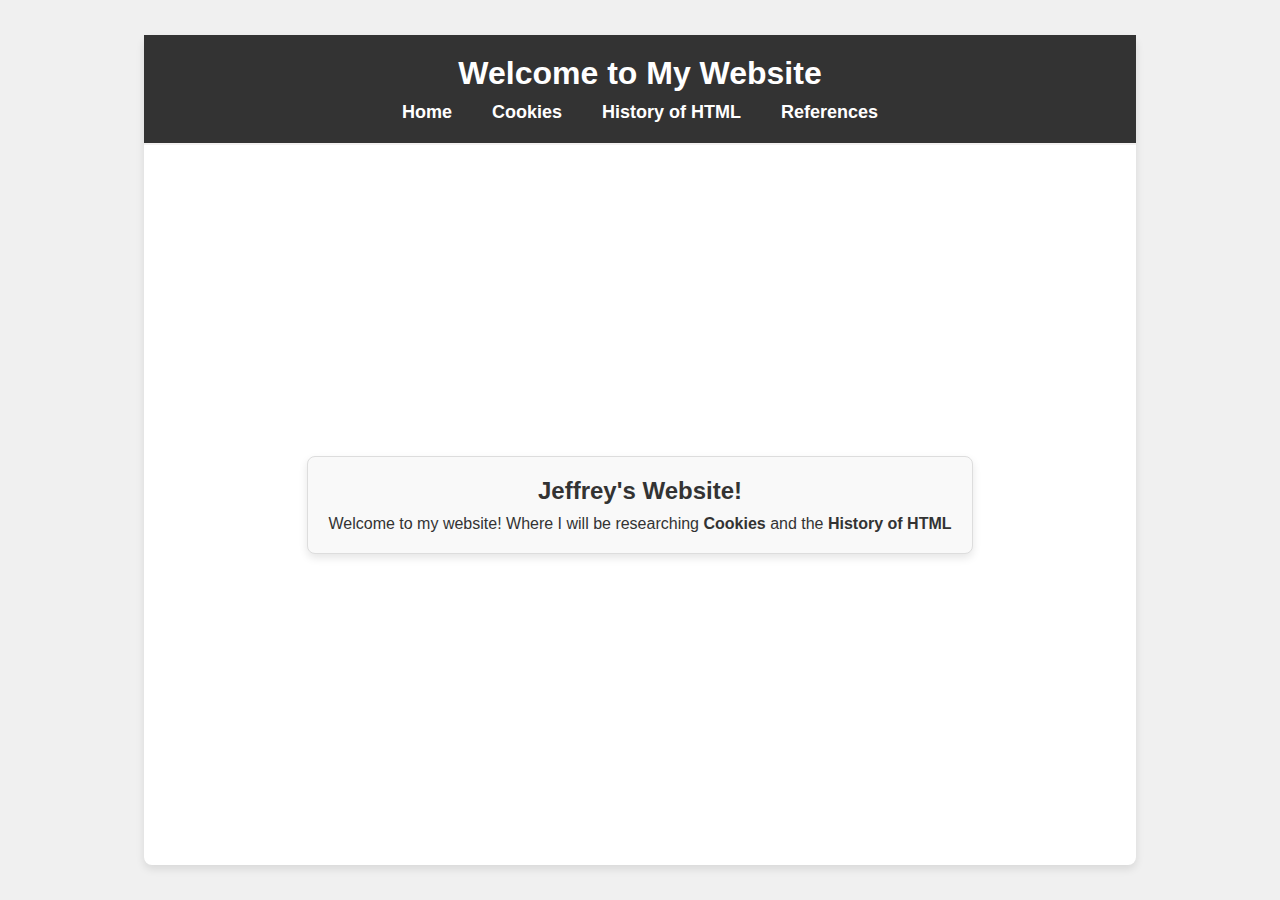
==== docs/index.html @ 34e130ee "Add files via upload" ====
<!DOCTYPE html>
<html lang="en">
<head>
    <meta charset="UTF-8"> <!-- Defines the character encoding of the page-->
    <meta name="viewport" content="width=device-width, initial-scale=1.0"> <!-- Ensures the website is responsive on mobile devices -->
    <title>My Website</title> <!-- The title on the browser tab -->
    <link rel="stylesheet" href="styles.css"> <!-- Link to the external CSS file -->
</head>
<body>

    <!-- Container for the main content of the page -->
    <div class="container">
        <!-- Header section with the website title and nav menu -->
        <header>
            <h1>Welcome to My Website</h1> <!-- Main heading -->
            <nav>
                <ul>
                    <li><a href="index.html">Home</a></li> <!-- Link to the homepage -->
                    <li><a href="topic1.html">Cookies</a></li> <!-- Link to the Cookies topic page -->
                    <li><a href="topic2.html">History of HTML</a></li> <!-- Link to the History of HTML topic page -->
                    <li><a href="resources.html">References</a></li> <!-- Link to the References page -->
                </ul>
            </nav>
        </header>

        <!-- Main content area for the homepage -->
        <main>
            <section>
                <!-- Section for the introductory content -->
                <h2>Jeffrey's Website!</h2> <!-- Section heading -->
                <p>Welcome to my website! Where I will be researching <b>Cookies</b> and the <b>History of HTML</b></p> <!-- Introduction to the content -->
            </section>
        </main>
    </div>

</body>
</html>
---- docs/styles.css ----
/* General styles for the page */
* {
    margin: 0; /* Remove default margin from all elements */
    padding: 0; /* Remove default padding from all elements */
    box-sizing: border-box; /* Makes sure padding and border are included in the width/height of the elements */
}

/* The body of the page */
body {
    font-family: Arial, sans-serif; /* Use a simple, easy-to-read font */
    background-color: #f0f0f0; /* Set a light grey background for the entire page */
    color: #333; /* Dark grey text color for better readability */
    padding: 20px; /* Adds space around the content inside the body */
    display: flex; /* Use flexbox to align the content easily */
    justify-content: center; /* Center the content horizontally */
    align-items: center; /* Center the content vertically */
    height: 100vh; /* Set the body's height to cover the entire viewport */
    background-image: 
      url('https://www.transparenttextures.com/patterns/stardust.png'); /* Add a light star pattern to the background */
    background-size: cover; /* Make the background pattern fill the entire page */
}

/* Container for the whole website's content */
.container {
    width: 80%; /* Make the container 80% of the page's width */
    max-width: 1200px; /* Limit the width of the container to 1200px for larger screens */
    margin: 0 auto; /* Center the container horizontally */
    text-align: center; /* Center the text inside the container */
    background-color: white; /* Give the container a white background */
    border-radius: 8px; /* Add rounded corners to the container */
    box-shadow: 0 4px 8px rgba(0, 0, 0, 0.1); /* Apply a light shadow around the container for a soft effect */
}

/* The header section style */
header {
    background-color: #333; /* Dark grey background for the header */
    color: white; /* White text color for the header */
    padding: 20px; /* Add padding inside the header */
    text-align: center; /* Center the text inside the header */
    border-bottom: 2px solid #f3f1f1; /* Add a light grey line at the bottom of the header */
}

/* Navigation menu inside the header */
header nav {
    margin-top: 10px; /* Adds space between the title and the navigation menu */
}

header nav ul {
    list-style: none; /* Remove the default bullet points from the list */
    display: flex; /* Use flexbox to align the navigation items horizontally */
    justify-content: center; /* Center the navigation items horizontally */
}

header nav ul li {
    margin: 0 20px; /* Add space between each list item (menu item) */
}

/* Styling for the links in the navigation menu */
header nav ul li a {
    color: white; /* Make the links white so they stand out on the dark header */
    text-decoration: none; /* Remove the underline from links */
    font-weight: bold; /* Make the links bold for emphasis */
    font-size: 18px; /* Set the font size for the links */
}

/* Hover effect for the links in the navigation menu */
header nav ul li a:hover {
    text-decoration: underline; /* Underline the link when hovered */
    color: #ccc; /* Change the link color to a lighter grey when hovered */
}

/* Main content area of the website */
main {
    padding: 20px; /* Adds padding inside the main content area */
    display: flex; /* Use flexbox to align content in the center */
    justify-content: center; /* Center the content horizontally */
    align-items: center; /* Center the content vertically */
    height: 80vh; /* Take up 80% of the height of the viewport */
}

/* Section styles inside the main content */
section {
    text-align: center; /* Center the text inside each section */
    margin: 20px 0; /* Add space between the sections */
    background-color: #f9f9f9; /* Light grey background for each section */
    padding: 20px; /* Add padding inside each section */
    border-radius: 8px; /* Round the corners of the sections */
    box-shadow: 0 4px 8px rgba(0, 0, 0, 0.1); /* Add a light shadow around each section for depth */
    border: 1px solid #ddd; /* Add a light border to separate the sections */
}

/* Section headings (h2) style */
section h2 {
    font-size: 24px; /* Increase the font size for section headings */
    color: #333; /* Dark grey color for headings */
    margin-bottom: 10px; /* Add some space below the heading */
}

/* Footer (not visible in this version) */
footer {
    display: none; /* Hide the footer (it’s not used in this version) */
}

/* General link styles */
a {
    color: #333; /* Dark grey color for links */
}

a:hover {
    color: #666; /* Lighter grey color when hovering over links */
}

/* Table styling */
table {
    width: 100%; /* Make the table take up the full width */
    margin-top: 20px; /* Add space above the table */
    border-collapse: collapse; /* Remove space between table cells */
    color: #333; /* Dark grey color for table text */
}

table, th, td {
    border: 1px solid #ddd; /* Light grey border around the table and cells */
}

th, td {
    padding: 10px; /* Add padding inside the table cells */
    text-align: left; /* Align text to the left in cells */
}

table th {
    background-color: #f1f1f1; /* Light grey background for table headers */
}

/* Responsive Design: Adjust layout for smaller screens (less than 768px) */
@media (max-width: 768px) {
    .container {
        width: 100%; /* Make the container take up the full width on smaller screens */
        padding: 10px; /* Reduce padding on smaller screens */
    }

    header nav ul li {
        display: block; /* Stack the menu items vertically */
        margin-bottom: 10px; /* Add space between menu items */
    }
}
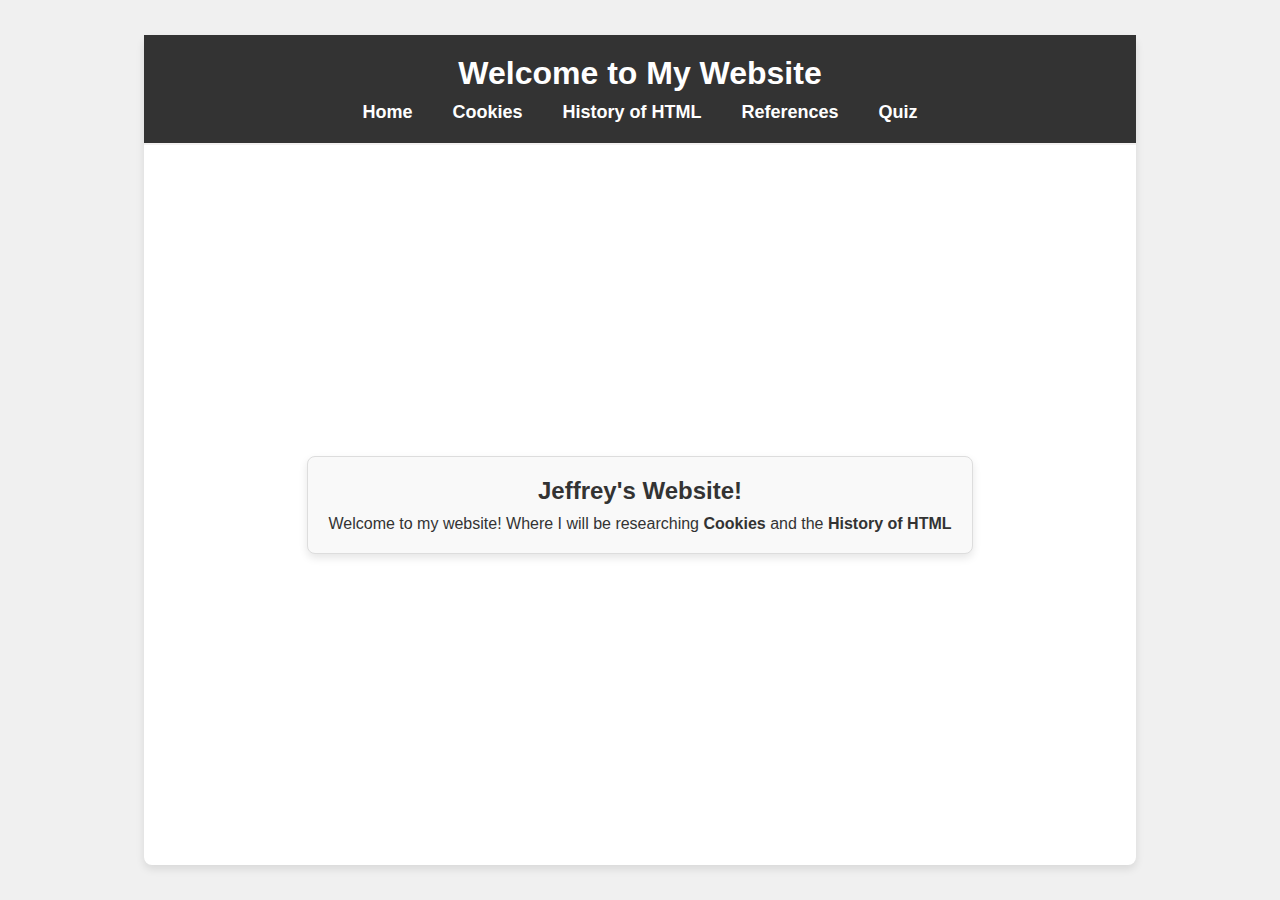
==== commit 328ae0ae: "milestone 2" ====
--- a/docs/index.html
+++ b/docs/index.html
@@ -19,6 +19,7 @@
                     <li><a href="topic1.html">Cookies</a></li> <!-- Link to the Cookies topic page -->
                     <li><a href="topic2.html">History of HTML</a></li> <!-- Link to the History of HTML topic page -->
                     <li><a href="resources.html">References</a></li> <!-- Link to the References page -->
+                    <li><a href="quiz.html">Quiz</a></li> <!-- Link to Quiz -->
                 </ul>
             </nav>
         </header>
